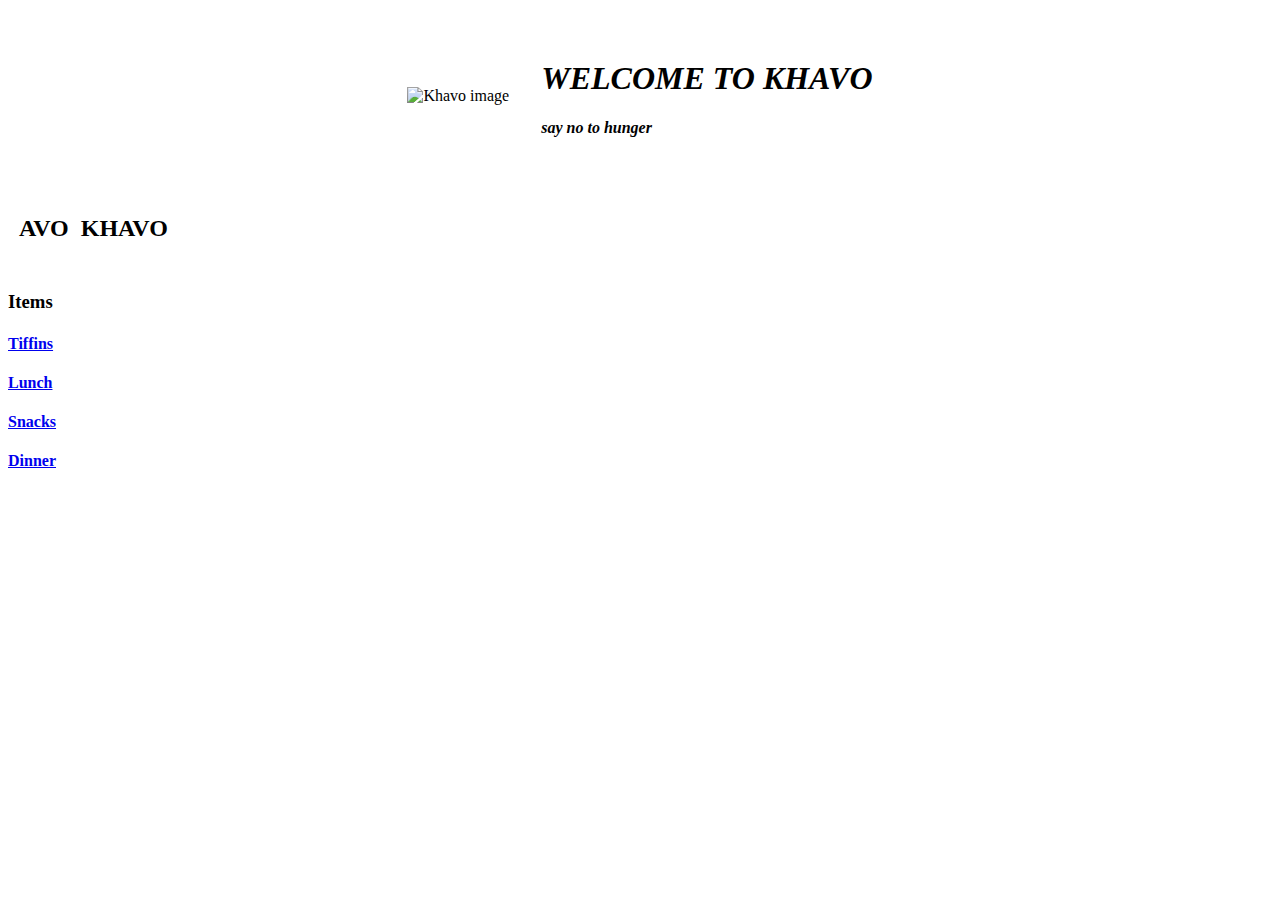
==== index.html @ f36042d6 "Added initial Khavo website files" ====
<!DOCTYPE html>
<html lang="en" dir="ltr">
  <head>
    <meta charset="utf-8">
    <title>KHAVO app</title>
  </head>
  <body>
    <center>
    <table cellspacing="30">
      <tr>
        <td><img src="Khao.jpg" alt="Khavo image"></td>
        <td><h1><em>WELCOME TO KHAVO</em></h1>
        <p><b><em>say no to hunger</em></b></p></td>
      </tr>
    </table>
    </center>
        <table cellspacing="10">
          <thead>
            <tr>
              <th><h2>AVO</h2></th>
              <th><h2>KHAVO</h2></th>
            </tr>
          </thead>
        </table>
        <tr>
          <h3>Items</h3>
        </tr>
        <tr>
         <h4><a href="Tiffins.html">Tiffins</a></h4>
        </tr>
        <tr>
          <h4><a href="Lunch.html">Lunch</a></h4>
        </tr>
        <tr>
          <h4><a href="Snacks.html">Snacks</a></h4>
        </tr>
        <tr>
          <h4><a href="Dinner.html">Dinner</a></h4>
        </tr>
      </table>
    </body>
</html>
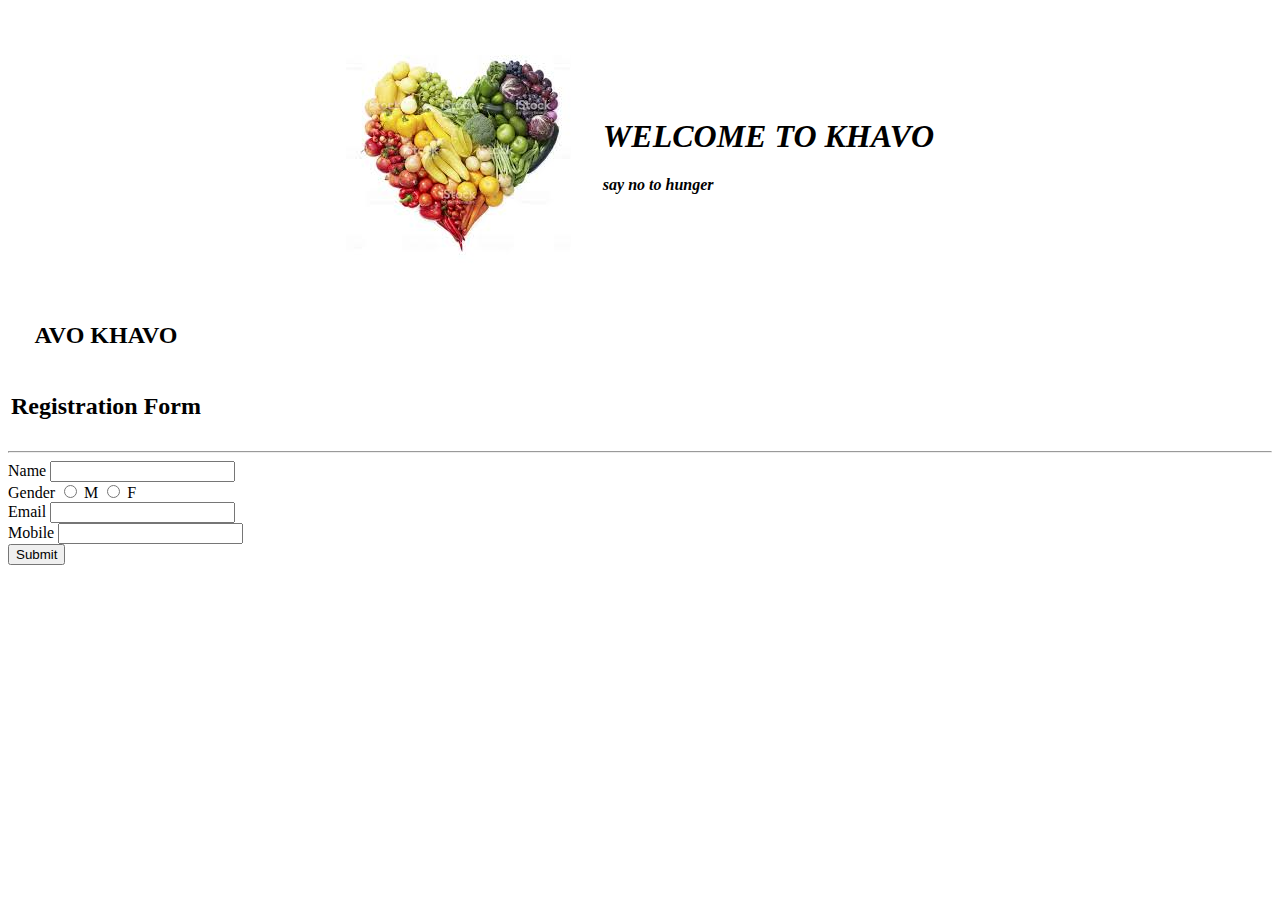
==== commit 3d3596e0: "Added initial Khavo website files" ====
--- a/index.html
+++ b/index.html
@@ -7,36 +7,38 @@
   <body>
     <center>
     <table cellspacing="30">
-      <tr>
-        <td><img src="Khao.jpg" alt="Khavo image"></td>
+      <tbody>
+        <tr>
+        <td><img src="Khavo.jpg" alt="Khavo image"></td>
         <td><h1><em>WELCOME TO KHAVO</em></h1>
         <p><b><em>say no to hunger</em></b></p></td>
       </tr>
-    </table>
+    </tbody>
+  </table>
     </center>
-        <table cellspacing="10">
+        <table>
           <thead>
             <tr>
-              <th><h2>AVO</h2></th>
-              <th><h2>KHAVO</h2></th>
+              <th><h2>AVO KHAVO</h2></th>
             </tr>
+            <td><h2>Registration Form</h2></td>
           </thead>
         </table>
-        <tr>
-          <h3>Items</h3>
-        </tr>
-        <tr>
-         <h4><a href="Tiffins.html">Tiffins</a></h4>
-        </tr>
-        <tr>
-          <h4><a href="Lunch.html">Lunch</a></h4>
-        </tr>
-        <tr>
-          <h4><a href="Snacks.html">Snacks</a></h4>
-        </tr>
-        <tr>
-          <h4><a href="Dinner.html">Dinner</a></h4>
-        </tr>
-      </table>
+        <hr>
+        <form action="index.html" method="post" enctype="text/plain">
+            <label>Name</label>
+              <input type="text" name="" value=""><br>
+            <label>Gender</label>
+              <input type="radio" name="" value="M">
+              <label>M</label>
+              <input type="radio" name="" value="F">
+              <label>F</label><br>
+            <label>Email</label>
+              <input type="email" name="" value=""><br>
+            <label>Mobile</label>
+              <input type="text" name="" value=""><br>
+              <input type="submit" name="">
+        </form>
+
     </body>
-</html>
+  </html
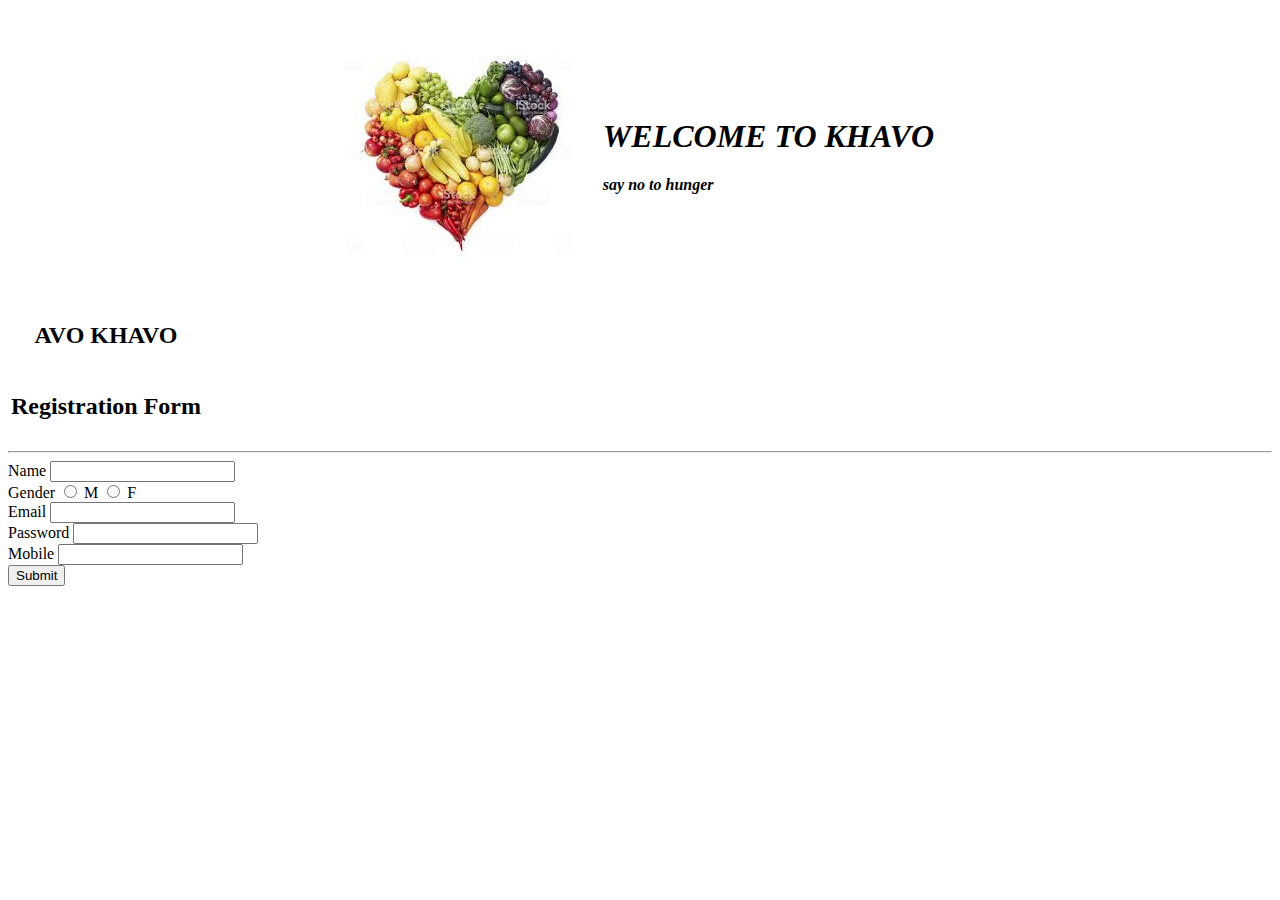
==== commit 064b8658: "Added initial Khavo website files" ====
--- a/index.html
+++ b/index.html
@@ -25,7 +25,7 @@
           </thead>
         </table>
         <hr>
-        <form action="index.html" method="post" enctype="text/plain">
+        <form action="Items.html" method="post" enctype="text/plain">
             <label>Name</label>
               <input type="text" name="" value=""><br>
             <label>Gender</label>
@@ -35,10 +35,11 @@
               <label>F</label><br>
             <label>Email</label>
               <input type="email" name="" value=""><br>
+            <label>Password</label>
+              <input type="Password" name="" value=""><br>
             <label>Mobile</label>
               <input type="text" name="" value=""><br>
               <input type="submit" name="">
         </form>
-
     </body>
   </html
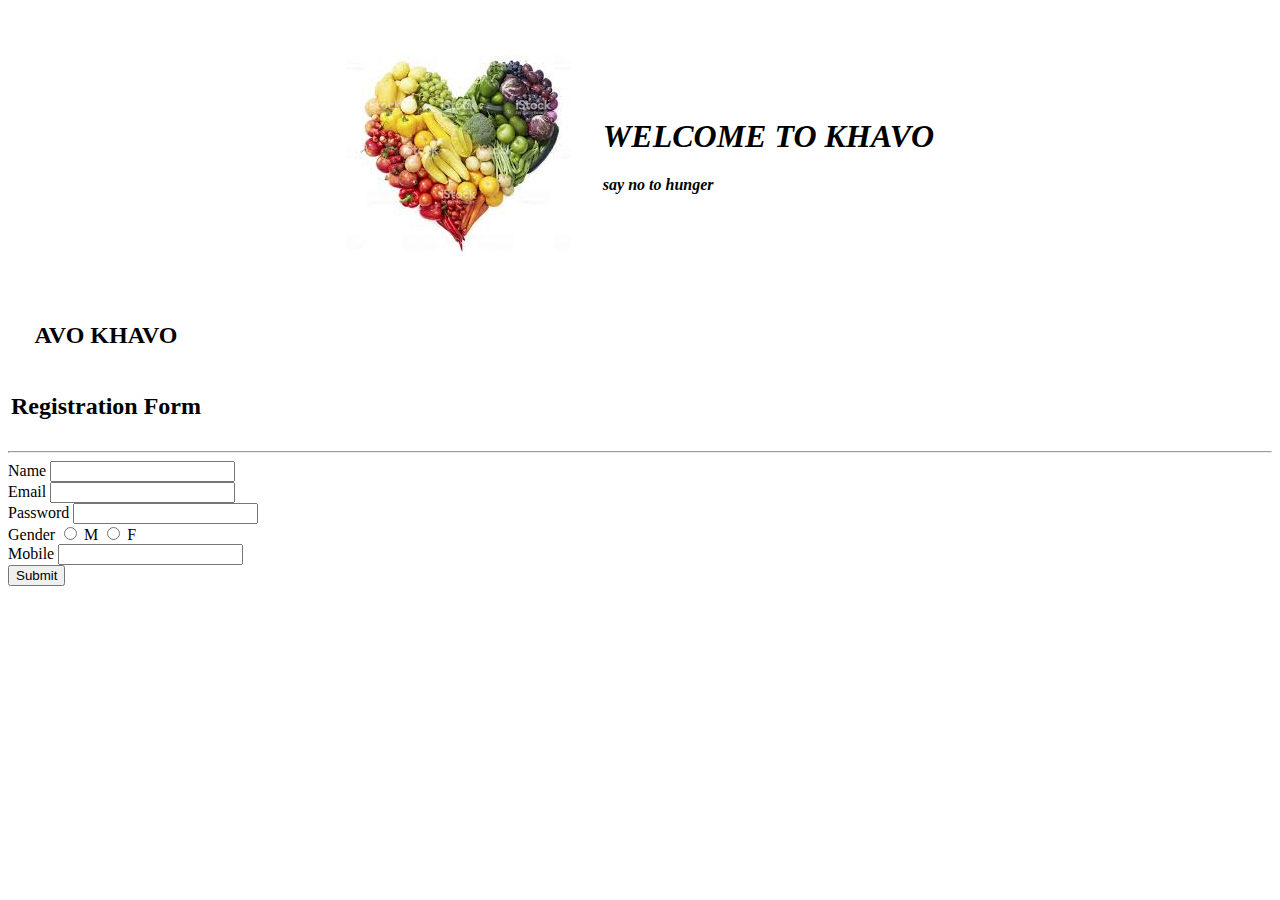
==== commit 84fe1219: "Added initial Khavo website files" ====
--- a/index.html
+++ b/index.html
@@ -25,18 +25,18 @@
           </thead>
         </table>
         <hr>
-        <form action="Items.html" method="post" enctype="text/plain">
+        <form action="items.html" method="post" enctype="text/plain">
             <label>Name</label>
               <input type="text" name="" value=""><br>
+            <label>Email</label>
+              <input type="email" name="" value=""><br>
+            <label>Password</label>
+              <input type="Password" name="" value=""><br>
             <label>Gender</label>
               <input type="radio" name="" value="M">
               <label>M</label>
               <input type="radio" name="" value="F">
               <label>F</label><br>
-            <label>Email</label>
-              <input type="email" name="" value=""><br>
-            <label>Password</label>
-              <input type="Password" name="" value=""><br>
             <label>Mobile</label>
               <input type="text" name="" value=""><br>
               <input type="submit" name="">
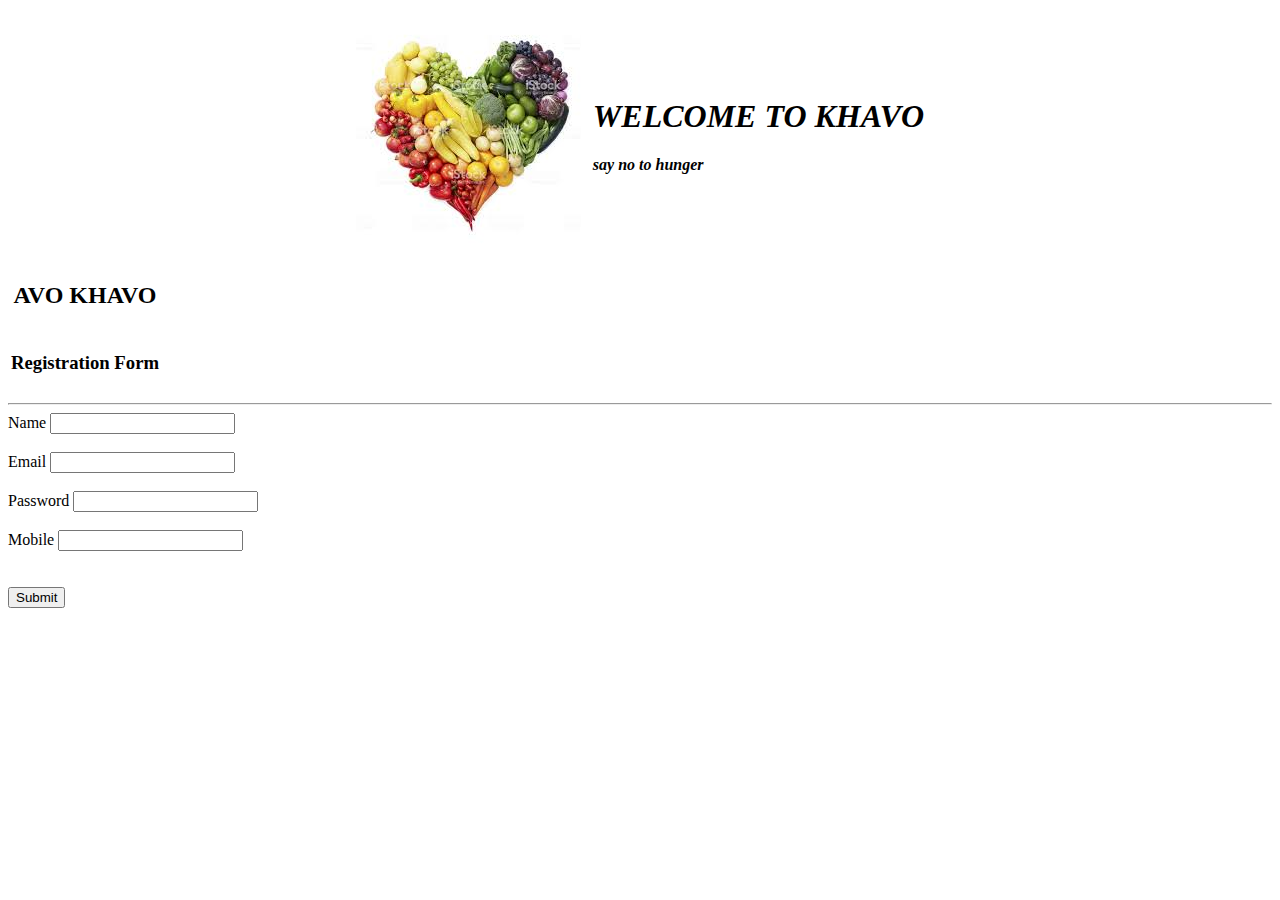
==== commit 23cde231: "Update index.html" ====
--- a/index.html
+++ b/index.html
@@ -5,11 +5,12 @@
     <title>KHAVO app</title>
   </head>
   <body>
+    <link rel="stylesheet" href="CSS/styles.css">
     <center>
-    <table cellspacing="30">
+    <table cellspacing="10">
       <tbody>
         <tr>
-        <td><img src="Khavo.jpg" alt="Khavo image"></td>
+        <td><img class="Khavo circular" src="Khavo.jpg" alt="Khavo image"></td>
         <td><h1><em>WELCOME TO KHAVO</em></h1>
         <p><b><em>say no to hunger</em></b></p></td>
       </tr>
@@ -21,25 +22,21 @@
             <tr>
               <th><h2>AVO KHAVO</h2></th>
             </tr>
-            <td><h2>Registration Form</h2></td>
+            <td><h3>Registration Form</h3></td>
           </thead>
         </table>
         <hr>
         <form action="items.html" method="post" enctype="text/plain">
             <label>Name</label>
-              <input type="text" name="" value=""><br>
+              <input type="text" name="" value=""><br><br>
             <label>Email</label>
-              <input type="email" name="" value=""><br>
+              <input type="email" name="" value=""><br><br>
             <label>Password</label>
-              <input type="Password" name="" value=""><br>
-            <label>Gender</label>
-              <input type="radio" name="" value="M">
-              <label>M</label>
-              <input type="radio" name="" value="F">
-              <label>F</label><br>
+              <input type="password" name="" value=""><br><br>
             <label>Mobile</label>
-              <input type="text" name="" value=""><br>
+              <input type="text" name="" value=""><br><br><br>
               <input type="submit" name="">
         </form>
+
     </body>
   </html
